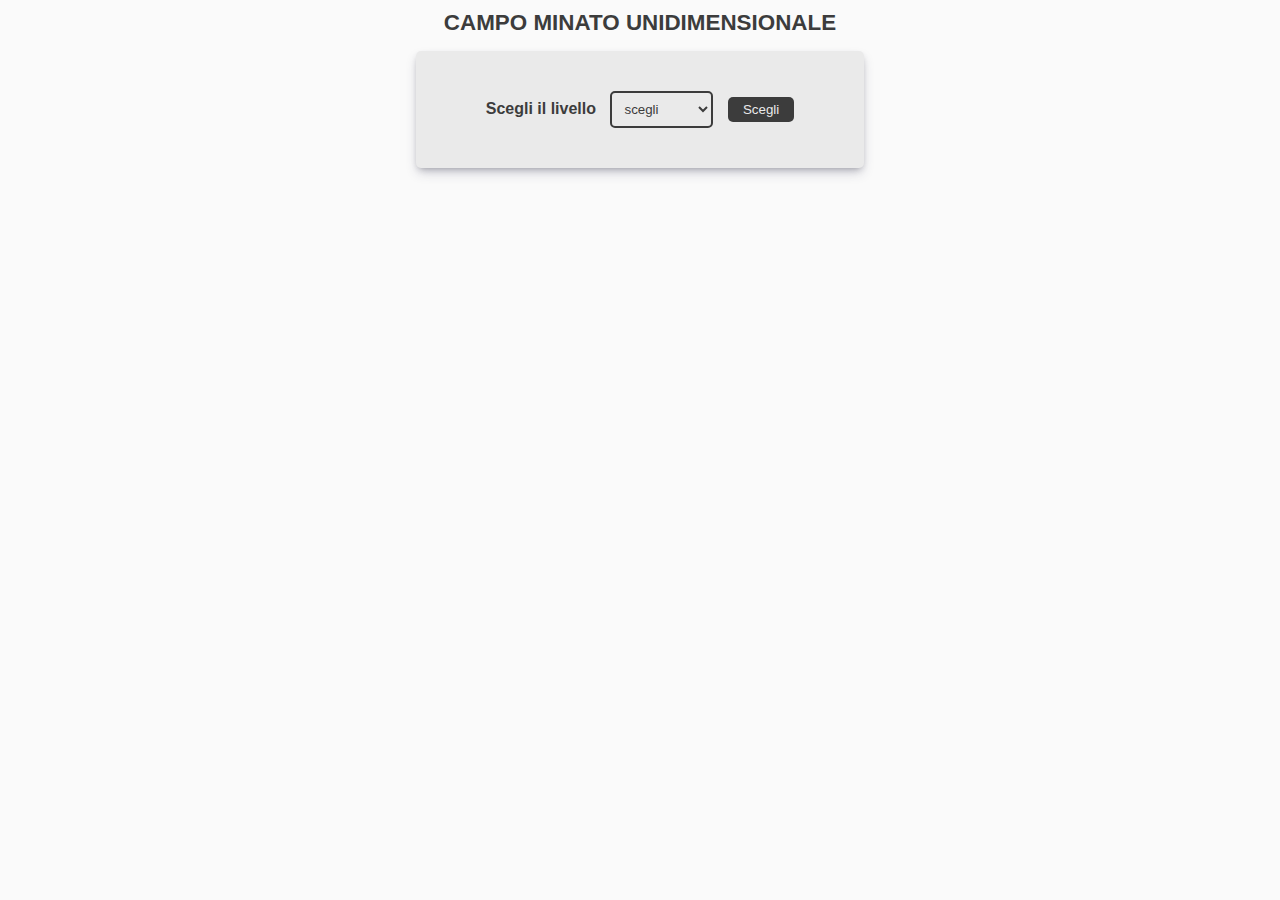
==== index.html @ c03a2bf6 "solita interfaccia grafica" ====
<!DOCTYPE html>
<html lang="en" dir="ltr">
  <head>
    <meta charset="utf-8">
    <meta name="viewport" content="width=device-width, initial-scale=1.0">
    <!-- *** [ FONTS ] *** -->
    <!-- <link rel="preconnect" href="https://fonts.gstatic.com"> -->
    <!-- <link href="https://fonts.googleapis.com/css2?family=Inter:wght@100;200;300;400;500;600;700;800;900&display=swap" rel="stylesheet"> -->
    <!-- *** [ FONT AWESOME ] *** -->
    <!-- <link rel="stylesheet" href="https://cdnjs.cloudflare.com/ajax/libs/font-awesome/5.15.2/css/all.min.css" integrity="sha512-HK5fgLBL+xu6dm/Ii3z4xhlSUyZgTT9tuc/hSrtw6uzJOvgRr2a9jyxxT1ely+B+xFAmJKVSTbpM/CuL7qxO8w==" crossorigin="anonymous" /> -->
    <!-- *** [ REMOTE BOOTSTRAP ] *** -->
    <!-- <link rel="stylesheet" href="https://maxcdn.bootstrapcdn.com/bootstrap/3.3.7/css/bootstrap.min.css" integrity="sha384-BVYiiSIFeK1dGmJRAkycuHAHRg32OmUcww7on3RYdg4Va+PmSTsz/K68vbdEjh4u" crossorigin="anonymous"> -->
    <!-- *** [ LOCAL BOOTSTRAP ] *** (@grid-float-breakpoint: @screen-md-min) -->
    <!-- <link rel="stylesheet" href="css/bootstrap.min.css"> -->
    <!-- *** [ MY STYLE CSS ] *** -->
    <!-- <link rel="stylesheet" href="css/12bool.css"> -->
    <link rel="stylesheet" href="css/master.css">
    <!-- *** -->
    <link rel="shortcut icon" href="#">
    <title>Campo Minato Unidimensionale</title>
  </head>
  <body>

    <main>

      <!-- ** CONSOLE ** -->
      <section class="input_form">
        <h1 class="ms_txt_title">campo minato unidimensionale</h1>
        <div class="form_box card">
          <div class="row_in">
            <div class="input_box">
              <div id="usr_level_box" class="show">
                <label for="usr_level" class="ms_txt_1">Scegli il livello</label>
                <select id="usr_level" name="usr_level">
                  <option value="">scegli</option>
                  <option value="facile">Facile</option>
                  <option value="intermedio">Intermedio</option>
                  <option value="difficile">Difficile</option>
                </select> 
                <button id="level_btn">Scegli</button>
              </div>
              <div id="usr_level_display" class="hide">
                <div id="usr_level_msg" class="ms_txt_1"></div>
              </div>
            </div>
            <div class="input_box">
              <div id="usr_attempt_box" class='hide'>
                <label id="usr_attempt_label" for="usr_attempt" class="ms_txt_1">Passo</label>
                <input id="usr_attempt" type="text" name="usr_attempt" placeholder="" required>
              </div>
            </div>
          </div>
          <div class="row_btn">
            <div id="button_box" class='hide'>
              <button id="check_btn">Tenta un passo!</button>
              <button id="erase_btn">Ricomincia</button>
            </div>
          </div>
          <div id="msg" class="hide">
            <div class="msg_content">
              <div id="check_msg"></div>
              <div class="row_btn">
                <button id="resume_btn">Torna indietro</button>
              </div>
            </div>
          </div>      
        </div> <!--form_box-->
      </section>

      <!-- ** DISPLAY RESULT ** -->
      <section id="display_result" class="hide">
        <h1 class="ms_txt_title">passi</h1>
        <div class="card"><table id="result_list"></table></div>  
      </section>

    </main>

    <script type="text/javascript" src="js/main.js"></script>

  </body>
</html>
---- css/master.css ----
/****************************************************************
**  PROLEGOMENA
*/
* {
  margin: 0;
  padding: 0;
  box-sizing: border-box;
}
:root {
  --realwhite: #fafafa;
  --white: #eaeaea;
  --black: #3c3c3c;
  --purple: #b91450;
  --green: #00c864;
}
body {
  font-family: 'Inter', sans-serif;
  background-color: var(--realwhite);
  color: var(--black);
}
main {
  display: flex;
  justify-content: center;
  flex-wrap: wrap;
  text-align: center;
}
ul {
  list-style: none;
  text-align: left;
}

/****************************************************************
**  FIZZBUZZ FORM
*/
/* INPUT FORM */
main .input_form .form_box {
  position: relative;
  display: flex;
  flex-direction: column;
  align-items: center;
}
main .input_form .form_box .row_in {
  /* solo per molti campi input */
  display: flex;
  flex-direction: column;
  align-items: center;
  /* flex-wrap: wrap; */
  /* max-width: 400px; */
}
main .input_form .form_box .row_in .input_box {
  margin: 0 20px;
}
main .input_form .form_box .row_in .input_box input,
main .input_form .form_box .row_in .input_box select {
  padding: 8px;
  /* min-width: 200px; */
  border: 2px solid var(--black);
  border-radius: 5px;
  color: var(--black);
  background-color: var(--white);
  outline: none;
  margin: 10px
}
main .input_form .form_box .row_in .input_box input:focus {
  color: var(--white);
  background-color: var(--black);
  outline: none;
}
main .input_form .form_box .row_in .input_box input:focus::placeholder {
  color: transparent;
}
/* firefox input red outline */
main .input_form .form_box .row_in .input_box input:required,
main .input_form .form_box .row_in .input_box input:invalid {
  box-shadow: none;
}
main .input_form .form_box .row_btn button {
  margin: 20px 10px 0;
}
/* RESPONSE MESSAGE */
main .input_form .form_box #msg {
  position: absolute;
  top: 0;
  left: 0;
  width: 100%;
  height: 100%;
  color: var(--black);
  border-radius: 5px;
  background-color: var(--white);
}
main .input_form .form_box #msg .msg_content {
  display: flex;
  flex-direction: column;
  justify-content: center;
  align-items: center;
  height: 100%;
}
main .input_form .form_box #msg .msg_content #check_msg {
  text-align: left;
}
main .input_form .form_box .row_btn button#insertion_btn {
  background-color: var(--green);
  border: 1px solid var(--green);
  color: var(--black);
}
main .input_form #msg button {
  margin-top: 15px;
}

/****************************************************************
**  DISPLAY RESULT
*/
#display_result .card {
  /* min-width: 110px; */
  /* max-height: 200px; 
  overflow-y: scroll; */

}
#display_result table tr td+td {
  min-width: 80px;
  text-align: center;
  padding-left: 10px;
}
.strong {
  color: var(--purple);
  font-weight: 600;
}

/****************************************************************
**  CARD
*/
.card {
  margin: 15px 15px 30px;
  padding: 30px 50px;
  color: var(--black);
  border-radius: 5px;
  background-color: var(--white);
  box-shadow: rgba(50, 50, 93, 0.25) 0px 6px 12px -2px, rgba(0, 0, 0, 0.3) 0px 3px 7px -3px;
}

/****************************************************************
**  DISPLAY ON/OFF
*/
.hide {
  display: none;
  visibility: hidden;
  opacity: 0;
  transition: all 0.3s;
}
.show {
  display: block;
  visibility: visible;
  opacity: 1;
  transition: all 0.3s;
}

/****************************************************************
**  BUTTONS
*/
button {
  padding: 5px 15px;
  color: var(--white);
  background-color: var(--black);
  border: none;
  border-radius: 5px;
  cursor: pointer;
  transition: all 0.1s;
}
button:hover {
  transform: scale(1.04);
}

/****************************************************************
**  TEXTS
*/
.ms_txt_title {
  font-size: 1.4em;
  font-weight: 700;
  text-transform: uppercase;
  margin-top: 10px;
}
.ms_txt_1 {
  display: inline-block;
  font-size: 1em;
  font-weight: 600;
  margin: 10px 0;
}
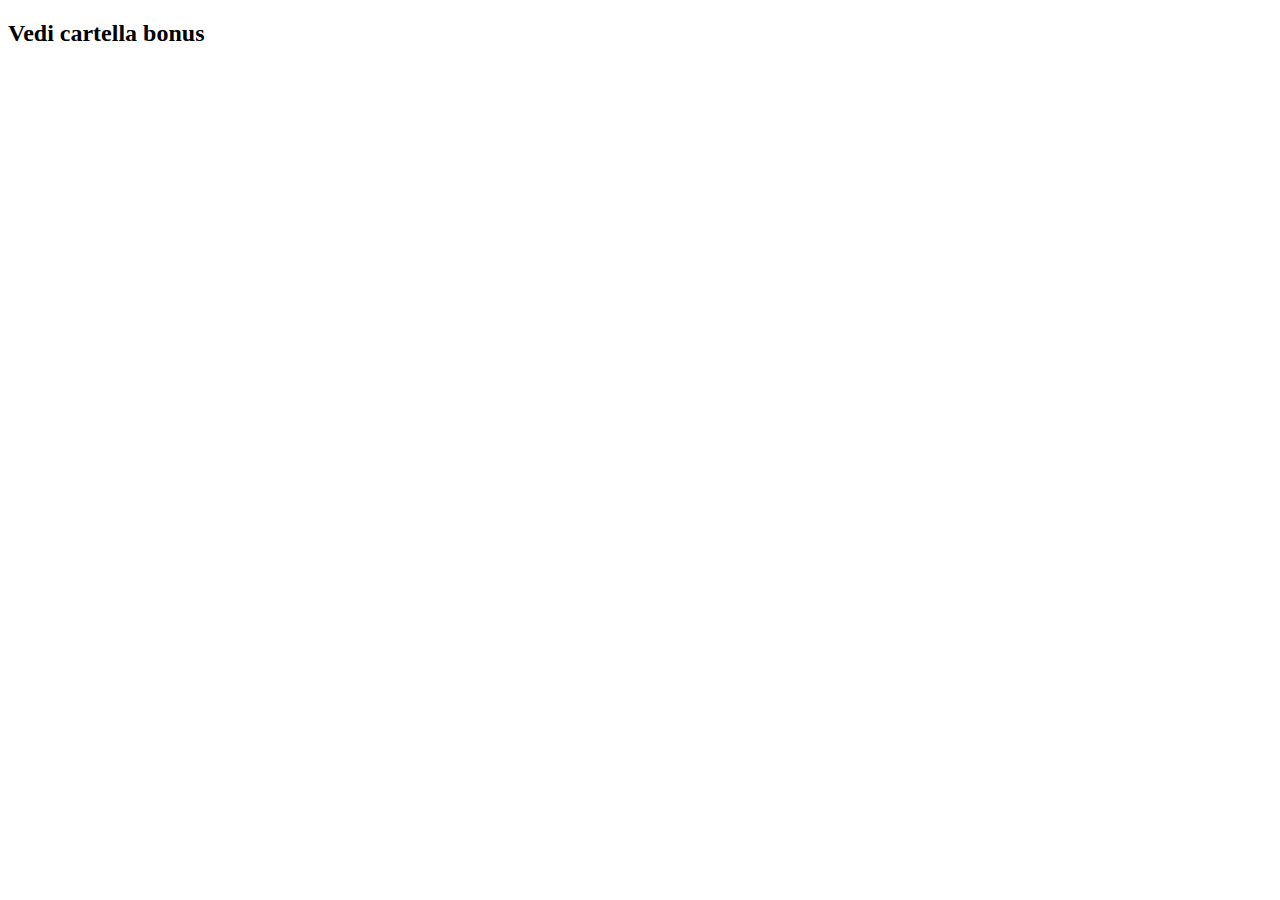
==== commit d88c1af7: "pulizia funzioni?" ====
--- a/index.html
+++ b/index.html
@@ -1,81 +1,19 @@
 <!DOCTYPE html>
-<html lang="en" dir="ltr">
-  <head>
-    <meta charset="utf-8">
-    <meta name="viewport" content="width=device-width, initial-scale=1.0">
-    <!-- *** [ FONTS ] *** -->
-    <!-- <link rel="preconnect" href="https://fonts.gstatic.com"> -->
-    <!-- <link href="https://fonts.googleapis.com/css2?family=Inter:wght@100;200;300;400;500;600;700;800;900&display=swap" rel="stylesheet"> -->
-    <!-- *** [ FONT AWESOME ] *** -->
-    <!-- <link rel="stylesheet" href="https://cdnjs.cloudflare.com/ajax/libs/font-awesome/5.15.2/css/all.min.css" integrity="sha512-HK5fgLBL+xu6dm/Ii3z4xhlSUyZgTT9tuc/hSrtw6uzJOvgRr2a9jyxxT1ely+B+xFAmJKVSTbpM/CuL7qxO8w==" crossorigin="anonymous" /> -->
-    <!-- *** [ REMOTE BOOTSTRAP ] *** -->
-    <!-- <link rel="stylesheet" href="https://maxcdn.bootstrapcdn.com/bootstrap/3.3.7/css/bootstrap.min.css" integrity="sha384-BVYiiSIFeK1dGmJRAkycuHAHRg32OmUcww7on3RYdg4Va+PmSTsz/K68vbdEjh4u" crossorigin="anonymous"> -->
-    <!-- *** [ LOCAL BOOTSTRAP ] *** (@grid-float-breakpoint: @screen-md-min) -->
-    <!-- <link rel="stylesheet" href="css/bootstrap.min.css"> -->
-    <!-- *** [ MY STYLE CSS ] *** -->
-    <!-- <link rel="stylesheet" href="css/12bool.css"> -->
-    <link rel="stylesheet" href="css/master.css">
-    <!-- *** -->
-    <link rel="shortcut icon" href="#">
-    <title>Campo Minato Unidimensionale</title>
-  </head>
-  <body>
-
-    <main>
-
-      <!-- ** CONSOLE ** -->
-      <section class="input_form">
-        <h1 class="ms_txt_title">campo minato unidimensionale</h1>
-        <div class="form_box card">
-          <div class="row_in">
-            <div class="input_box">
-              <div id="usr_level_box" class="show">
-                <label for="usr_level" class="ms_txt_1">Scegli il livello</label>
-                <select id="usr_level" name="usr_level">
-                  <option value="">scegli</option>
-                  <option value="facile">Facile</option>
-                  <option value="intermedio">Intermedio</option>
-                  <option value="difficile">Difficile</option>
-                </select> 
-                <button id="level_btn">Scegli</button>
-              </div>
-              <div id="usr_level_display" class="hide">
-                <div id="usr_level_msg" class="ms_txt_1"></div>
-              </div>
-            </div>
-            <div class="input_box">
-              <div id="usr_attempt_box" class='hide'>
-                <label id="usr_attempt_label" for="usr_attempt" class="ms_txt_1">Passo</label>
-                <input id="usr_attempt" type="text" name="usr_attempt" placeholder="" required>
-              </div>
-            </div>
-          </div>
-          <div class="row_btn">
-            <div id="button_box" class='hide'>
-              <button id="check_btn">Tenta un passo!</button>
-              <button id="erase_btn">Ricomincia</button>
-            </div>
-          </div>
-          <div id="msg" class="hide">
-            <div class="msg_content">
-              <div id="check_msg"></div>
-              <div class="row_btn">
-                <button id="resume_btn">Torna indietro</button>
-              </div>
-            </div>
-          </div>      
-        </div> <!--form_box-->
-      </section>
-
-      <!-- ** DISPLAY RESULT ** -->
-      <section id="display_result" class="hide">
-        <h1 class="ms_txt_title">passi</h1>
-        <div class="card"><table id="result_list"></table></div>  
-      </section>
-
-    </main>
-
-    <script type="text/javascript" src="js/main.js"></script>
-
-  </body>
-</html>
+<html lang="en">
+<head>
+  <meta charset="UTF-8">
+  <meta http-equiv="X-UA-Compatible" content="IE=edge">
+  <meta name="viewport" content="width=device-width, initial-scale=1.0">
+  <link rel="stylesheet" href="bonus/css/master.css">
+  <title>Vedi cartella bonus</title>
+</head>
+<body>
+  <main>
+    <div class="input_form">
+      <div class="form_box">
+        <h2 class="card">Vedi cartella bonus</h2>
+      </div>
+    </div>
+  </main>
+</body>
+</html>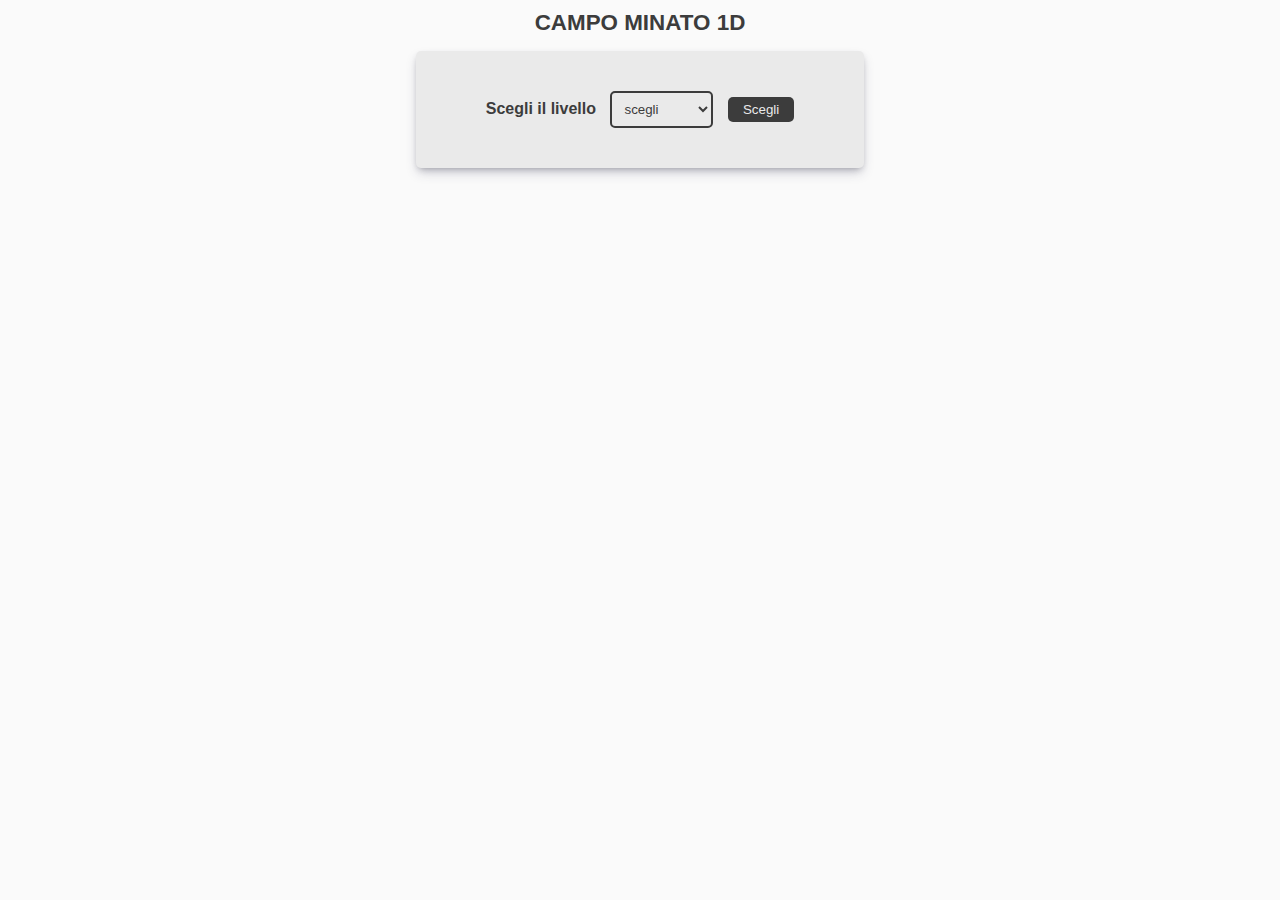
==== commit 5378a570: "cleaning for portfolio" ====
--- a/index.html
+++ b/index.html
@@ -1,19 +1,92 @@
 <!DOCTYPE html>
-<html lang="en">
-<head>
-  <meta charset="UTF-8">
-  <meta http-equiv="X-UA-Compatible" content="IE=edge">
-  <meta name="viewport" content="width=device-width, initial-scale=1.0">
-  <link rel="stylesheet" href="bonus/css/master.css">
-  <title>Vedi cartella bonus</title>
-</head>
-<body>
-  <main>
-    <div class="input_form">
-      <div class="form_box">
-        <h2 class="card">Vedi cartella bonus</h2>
-      </div>
-    </div>
-  </main>
-</body>
-</html>+<html lang="en" dir="ltr">
+  <head>
+    <meta charset="utf-8">
+    <meta name="viewport" content="width=device-width, initial-scale=1.0">
+    <!-- *** [ FONTS ] *** -->
+    <!-- <link rel="preconnect" href="https://fonts.gstatic.com"> -->
+    <!-- <link href="https://fonts.googleapis.com/css2?family=Inter:wght@100;200;300;400;500;600;700;800;900&display=swap" rel="stylesheet"> -->
+    <!-- *** [ FONT AWESOME ] *** -->
+    <link rel="stylesheet" href="https://cdnjs.cloudflare.com/ajax/libs/font-awesome/5.15.2/css/all.min.css" integrity="sha512-HK5fgLBL+xu6dm/Ii3z4xhlSUyZgTT9tuc/hSrtw6uzJOvgRr2a9jyxxT1ely+B+xFAmJKVSTbpM/CuL7qxO8w==" crossorigin="anonymous" />
+    <!-- *** [ REMOTE BOOTSTRAP ] *** -->
+    <!-- <link rel="stylesheet" href="https://maxcdn.bootstrapcdn.com/bootstrap/3.3.7/css/bootstrap.min.css" integrity="sha384-BVYiiSIFeK1dGmJRAkycuHAHRg32OmUcww7on3RYdg4Va+PmSTsz/K68vbdEjh4u" crossorigin="anonymous"> -->
+    <!-- *** [ LOCAL BOOTSTRAP ] *** (@grid-float-breakpoint: @screen-md-min) -->
+    <!-- <link rel="stylesheet" href="css/bootstrap.min.css"> -->
+    <!-- *** [ MY STYLE CSS ] *** -->
+    <!-- <link rel="stylesheet" href="css/12bool.css"> -->
+    <link rel="stylesheet" href="css/master.css">
+    <!-- *** -->
+    <link rel="shortcut icon" href="#">
+    <title>Campo Minato 1D & 2D</title>
+  </head>
+  <body>
+
+    <main>
+
+      <!-- ** 2D GRID ** -->
+      <section id="grid_box" class="hide">
+        <h1 class="ms_txt_title">campo minato 2D</h1>
+        <table id="grid" class="card"></table>
+      </section>
+
+      <!-- ** CONSOLE ** -->
+      <section class="input_form">
+        <h1 class="ms_txt_title">campo minato 1D</h1>
+        <div class="form_box card">
+          <div class="row_in">
+            <div class="input_box">
+              <div id="usr_level_box" class="show">
+                <label for="usr_level" class="ms_txt_1">Scegli il livello</label>
+                <select id="usr_level" name="usr_level">
+                  <option value="">scegli</option>
+                  <option value="facile">Facile</option>
+                  <option value="intermedio">Intermedio</option>
+                  <option value="difficile">Difficile</option>
+                </select> 
+                <button id="level_btn">Scegli</button>
+              </div>
+              <div id="usr_level_display" class="hide">
+                <div id="usr_level_msg" class="ms_txt_1"></div>
+              </div>
+            </div>
+            <div class="input_box">
+              <div id="usr_attempt_box" class='hide'>
+                <label id="usr_attempt_label" for="usr_attempt" class="ms_txt_1">Passo</label>
+                <input id="usr_attempt" type="number" name="usr_attempt" placeholder="" required>
+              </div>
+            </div>
+          </div>
+          <div class="row_btn">
+            <div id="button_box" class='hide'>
+              <button id="check_btn">Tenta un passo!</button>
+              <button id="erase_btn">Ricomincia</button>
+            </div>
+          </div>
+          <div id="msg" class="hide">
+            <div class="msg_content">
+              <div id="check_msg"></div>
+              <div class="row_btn">
+                <button id="resume_btn">Torna indietro</button>
+              </div>
+            </div>
+          </div>      
+        </div> <!--form_box-->
+      </section>
+
+      <!-- ** DISPLAY RESULT ** -->
+      <section id="display_result" class="hide">
+        <h1 class="ms_txt_title">passi</h1>
+        <div class="card">
+          <table>
+            <thead><tr><td><strong>#</strong></td><td><strong>valore</strong></td></tr></thead>
+            <tbody id="result_list"></tbody>
+          </table>
+        </div>  
+      </section>
+
+    </main>
+
+    <script type="text/javascript" src="js/main.js"></script>
+
+  </body>
+</html>
--- a/css/master.css
+++ b/css/master.css
@@ -0,0 +1,246 @@
+/****************************************************************
+**  PROLEGOMENA
+*/
+* {
+  margin: 0;
+  padding: 0;
+  box-sizing: border-box;
+}
+:root {
+  --realwhite: #fafafa;
+  --white: #eaeaea;
+  --black: #3c3c3c;
+  --purple: #b91450;
+  --green: #00c864;
+}
+body {
+  font-family: 'Inter', sans-serif;
+  background-color: var(--realwhite);
+  color: var(--black);
+}
+main {
+  display: flex;
+  justify-content: center;
+  flex-wrap: wrap;
+  text-align: center;
+}
+ul {
+  list-style: none;
+  text-align: left;
+}
+a {
+  text-decoration: none;
+  color: var(--black);
+}
+a:hover {
+  color: var(--purple);
+}
+
+/****************************************************************
+** FORM
+*/
+/* INPUT FORM */
+main .input_form .form_box {
+  position: relative;
+  display: flex;
+  flex-direction: column;
+  align-items: center;
+}
+main .input_form .form_box .row_in {
+  /* solo per molti campi input */
+  display: flex;
+  flex-direction: column;
+  align-items: center;
+  /* flex-wrap: wrap; */
+  /* max-width: 400px; */
+}
+main .input_form .form_box .row_in .input_box {
+  margin: 0 20px;
+}
+main .input_form .form_box .row_in .input_box input,
+main .input_form .form_box .row_in .input_box select {
+  padding: 8px;
+  /* min-width: 200px; */
+  border: 2px solid var(--black);
+  border-radius: 5px;
+  color: var(--black);
+  background-color: var(--white);
+  outline: none;
+  margin: 10px
+}
+main .input_form .form_box .row_in .input_box input:focus {
+  color: var(--white);
+  background-color: var(--black);
+  outline: none;
+}
+main .input_form .form_box .row_in .input_box input:focus::placeholder {
+  color: transparent;
+}
+/* firefox input red outline */
+main .input_form .form_box .row_in .input_box input:required,
+main .input_form .form_box .row_in .input_box input:invalid {
+  box-shadow: none;
+}
+main .input_form .form_box .row_btn button {
+  margin: 20px 10px 0;
+}
+/* RESPONSE MESSAGE */
+main .input_form .form_box #msg {
+  position: absolute;
+  top: 0;
+  left: 0;
+  width: 100%;
+  height: 100%;
+  color: var(--black);
+  border-radius: 5px;
+  background-color: var(--white);
+}
+main .input_form .form_box #msg .msg_content {
+  display: flex;
+  flex-direction: column;
+  justify-content: center;
+  align-items: center;
+  height: 100%;
+}
+main .input_form .form_box #msg .msg_content #check_msg {
+  text-align: left;
+}
+main .input_form .form_box .row_btn button#insertion_btn {
+  background-color: var(--green);
+  border: 1px solid var(--green);
+  color: var(--black);
+}
+main .input_form #msg button {
+  margin-top: 15px;
+}
+
+/****************************************************************
+**  DISPLAY RESULT
+*/
+#display_result .card {
+  /* min-width: 110px; */
+  /* max-height: 200px; 
+  overflow-y: scroll; */
+
+}
+#display_result table tr td+td {
+  min-width: 80px;
+  text-align: center;
+  padding-left: 10px;
+}
+.strong {
+  color: var(--purple);
+  font-weight: 600;
+}
+
+/****************************************************************
+**  CARD
+*/
+.card {
+  margin: 15px 15px 30px;
+  padding: 30px 50px;
+  color: var(--black);
+  border-radius: 5px;
+  background-color: var(--white);
+  box-shadow: rgba(50, 50, 93, 0.25) 0px 6px 12px -2px, rgba(0, 0, 0, 0.3) 0px 3px 7px -3px;
+}
+
+/****************************************************************
+**  MINE GRID
+*/
+
+#grid tr td {
+  width: 35px;
+  height: 35px;
+  background-color: var(--white);
+  border-radius: 10%;
+  box-shadow: rgba(0, 0, 0, 0.15) 0px 15px 25px, rgba(0, 0, 0, 0.05) 0px 5px 10px;
+  cursor: pointer;
+}
+#grid tr td .fas {
+  font-size: 1.4em;
+}
+#grid tr td.mine {
+  background-color: var(--purple);
+  color: var(--realwhite);
+}
+#grid tr td.safe {
+  background-color: var(--green);
+  color: var(--realwhite);
+}
+#grid .passed {
+  background-color: var(--green);
+  color: var(--realwhite);
+}
+@keyframes drama1 {
+  20% { transform: translateX(50px)  rotate(5deg);  }
+  40% { transform: translateX(-50px) rotate(-5deg); }
+  60% { transform: translateX(50px)  rotate(5deg);  }
+  80% { transform: translateX(-50px) rotate(-5deg); }
+ 100% { transform: translateX(0)     rotate(0deg);   }
+ }
+ @keyframes drama2 {
+   0% { transform: scale(1.00); }
+  20% { transform: scale(1.10); }
+  40% { transform: scale(1.30); }
+  60% { transform: scale(1.60); }
+  80% { transform: scale(1.20); }
+ 100% { transform: scale(1.00); }
+ }
+ @keyframes quiet1 {
+  0% { transform: scale(1.00); }
+ 50% { transform: scale(1.40); }
+100% { transform: scale(1.00); }
+}
+@keyframes quiet2 {
+  0% { filter: opacity(0%); }
+100% { filter: opacity(100%); }
+}
+
+/****************************************************************
+**  DISPLAY ON/OFF
+*/
+.hide {
+  display: none;
+  visibility: hidden;
+  opacity: 0;
+  transition: all 0.3s;
+}
+.show {
+  display: block;
+  visibility: visible;
+  opacity: 1;
+  transition: all 0.3s;
+}
+
+/****************************************************************
+**  BUTTONS
+*/
+button {
+  padding: 5px 15px;
+  color: var(--white);
+  background-color: var(--black);
+  border: none;
+  border-radius: 5px;
+  cursor: pointer;
+  transition: all 0.1s;
+}
+button:hover {
+  transform: scale(1.04);
+}
+
+/****************************************************************
+**  TEXTS
+*/
+.ms_txt_title {
+  font-size: 1.4em;
+  font-weight: 700;
+  text-transform: uppercase;
+  margin-top: 10px;
+}
+.ms_txt_1 {
+  display: inline-block;
+  font-size: 1em;
+  font-weight: 600;
+  margin: 10px 0;
+}
